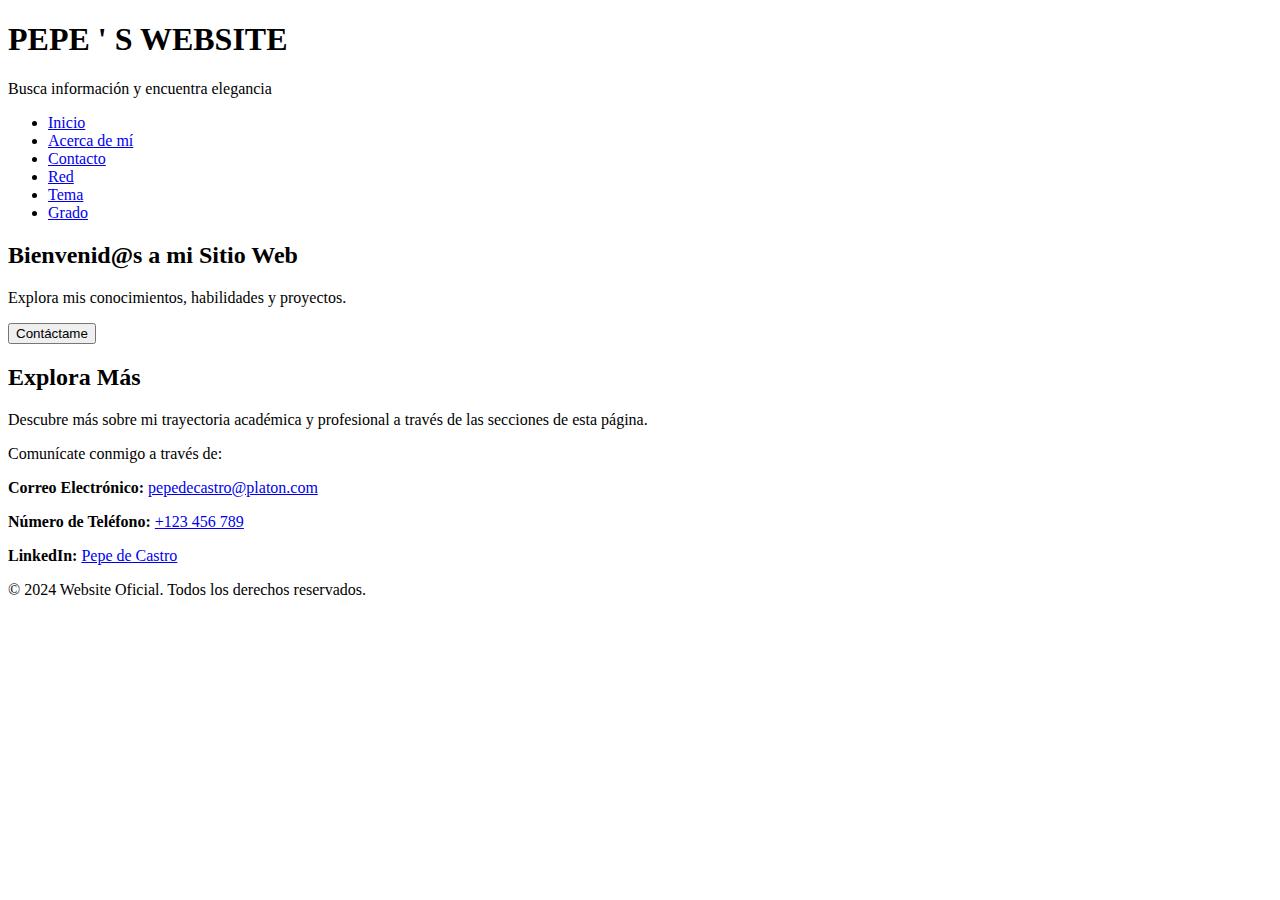
==== index.html @ 748c7e50 "Add files via upload" ====
<!DOCTYPE html>
<html lang="es">
<head>
    <meta charset="UTF-8">
    <meta name="viewport" content="width=device-width, initial-scale=1.0">
    <title> La mejor página web </title>
    <link rel="stylesheet" href="CSS/web.css">
</head>
<body>
 <header>
    <h1>PEPE ' S WEBSITE</h1>
    <p> Busca información y encuentra elegancia</p>
     <nav>
     <ul>
                <li><a href="index.html">Inicio</a></li>
                <li><a href="public/about.html">Acerca de mí</a></li>
                <li><a href="public/contact.html">Contacto</a></li>
                <li><a href="public/net.html">Red</a></li>
                <li><a href="public/topic.html">Tema</a></li>
                <li><a href="public/degree.html">Grado</a></li>
            </ul>
        </nav>
    </header>

    <div class="hero">
        <h2>Bienvenid@s a mi Sitio Web</h2>
        <p>Explora mis conocimientos, habilidades y proyectos.</p>
        <button onclick="location.href='public/contact.html'">Contáctame</button>
    </div>

    <main>
        <h2>Explora Más</h2>
        <p>Descubre más sobre mi trayectoria académica y profesional a través de las secciones de esta página.</p>


     <div class="email">
            <p>Comunícate conmigo a través de:</p>
            <p><strong>Correo Electrónico:</strong> <a href="mailto:pepedecastro@platon.com">pepedecastro@platon.com</a></p>
            <p><strong>Número de Teléfono:</strong> <a href="tel:+123456789">+123 456 789</a></p>
            <p><strong>LinkedIn:</strong> <a href="https://www.linkedin.com/in/pepe-de-castro" target="_blank">Pepe de Castro</a></p>
     </div>
    </main>

    
    <footer>
        &copy; 2024 Website Oficial. Todos los derechos reservados.
    </footer>
</body>
</html>
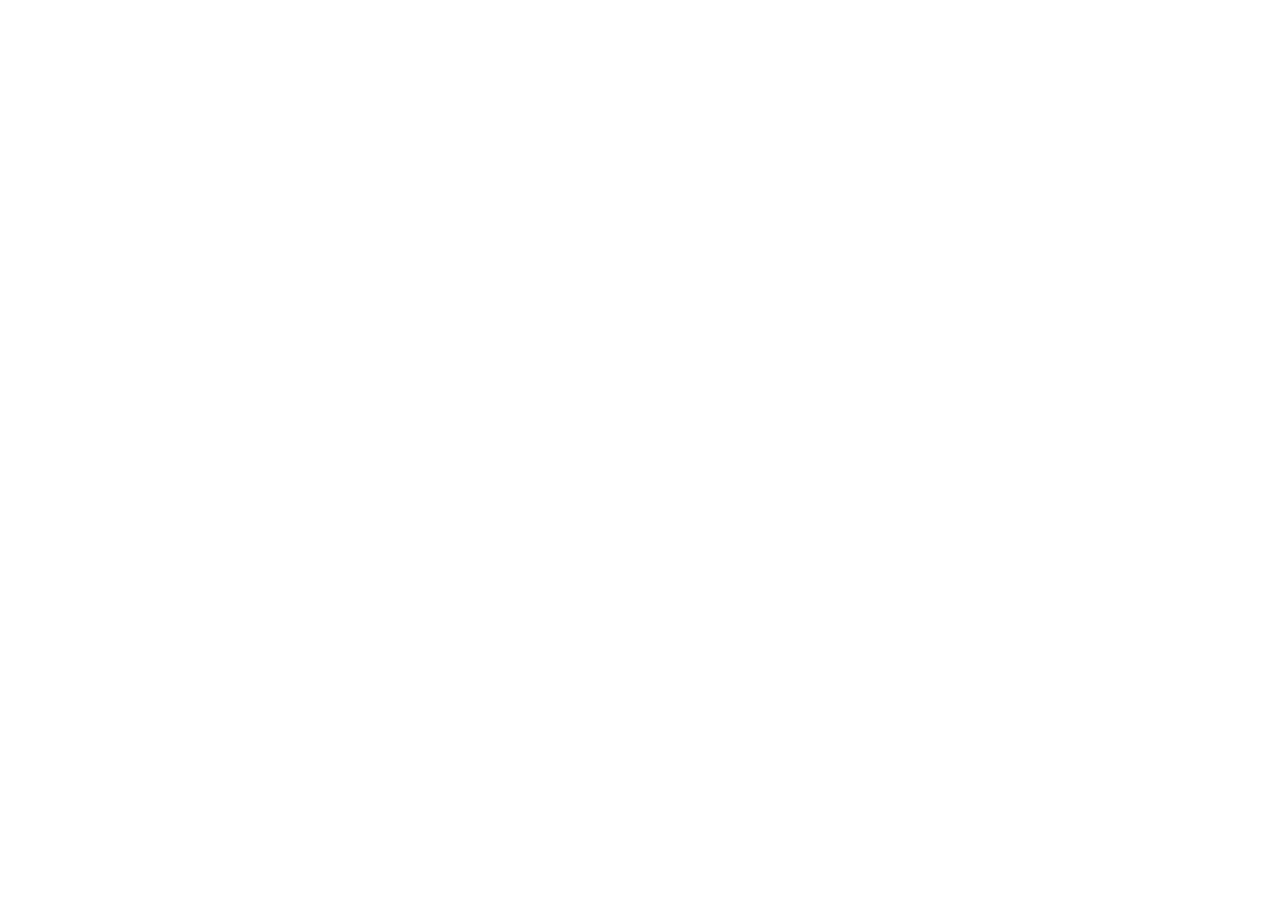
==== commit 819b0e8e: "Cambie la posicion de varios elementos" ====
--- a/index.html
+++ b/index.html
@@ -1,49 +1,23 @@
-<!DOCTYPE html>
-<html lang="es">
-<head>
-    <meta charset="UTF-8">
-    <meta name="viewport" content="width=device-width, initial-scale=1.0">
-    <title> La mejor página web </title>
-    <link rel="stylesheet" href="CSS/web.css">
-</head>
-<body>
- <header>
-    <h1>PEPE ' S WEBSITE</h1>
-    <p> Busca información y encuentra elegancia</p>
-     <nav>
-     <ul>
-                <li><a href="index.html">Inicio</a></li>
-                <li><a href="public/about.html">Acerca de mí</a></li>
-                <li><a href="public/contact.html">Contacto</a></li>
-                <li><a href="public/net.html">Red</a></li>
-                <li><a href="public/topic.html">Tema</a></li>
-                <li><a href="public/degree.html">Grado</a></li>
-            </ul>
-        </nav>
-    </header>
-
-    <div class="hero">
-        <h2>Bienvenid@s a mi Sitio Web</h2>
-        <p>Explora mis conocimientos, habilidades y proyectos.</p>
-        <button onclick="location.href='public/contact.html'">Contáctame</button>
-    </div>
-
-    <main>
-        <h2>Explora Más</h2>
-        <p>Descubre más sobre mi trayectoria académica y profesional a través de las secciones de esta página.</p>
-
-
-     <div class="email">
-            <p>Comunícate conmigo a través de:</p>
-            <p><strong>Correo Electrónico:</strong> <a href="mailto:pepedecastro@platon.com">pepedecastro@platon.com</a></p>
-            <p><strong>Número de Teléfono:</strong> <a href="tel:+123456789">+123 456 789</a></p>
-            <p><strong>LinkedIn:</strong> <a href="https://www.linkedin.com/in/pepe-de-castro" target="_blank">Pepe de Castro</a></p>
-     </div>
-    </main>
-
-    
-    <footer>
-        &copy; 2024 Website Oficial. Todos los derechos reservados.
-    </footer>
-</body>
-</html>
+<!DOCTYPE html>
+<html>
+<head>
+    <!-- Basic -->
+    <meta charset="utf-8" />
+    <meta http-equiv="X-UA-Compatible" content="IE=edge" />
+    
+    <!-- Mobile Metas -->
+    <meta name="viewport" content="width=device-width, initial-scale=1, shrink-to-fit=no" />
+    
+    <!-- Site Metas -->
+    <meta name="keywords" content="" />
+    <meta name="description" content="" />
+    <meta name="author" content="" />
+    
+    <title>Fundamentals of Computer Engineering</title>
+    <style>
+    </style>
+</head>
+<body>
+</body>
+</html>
+
